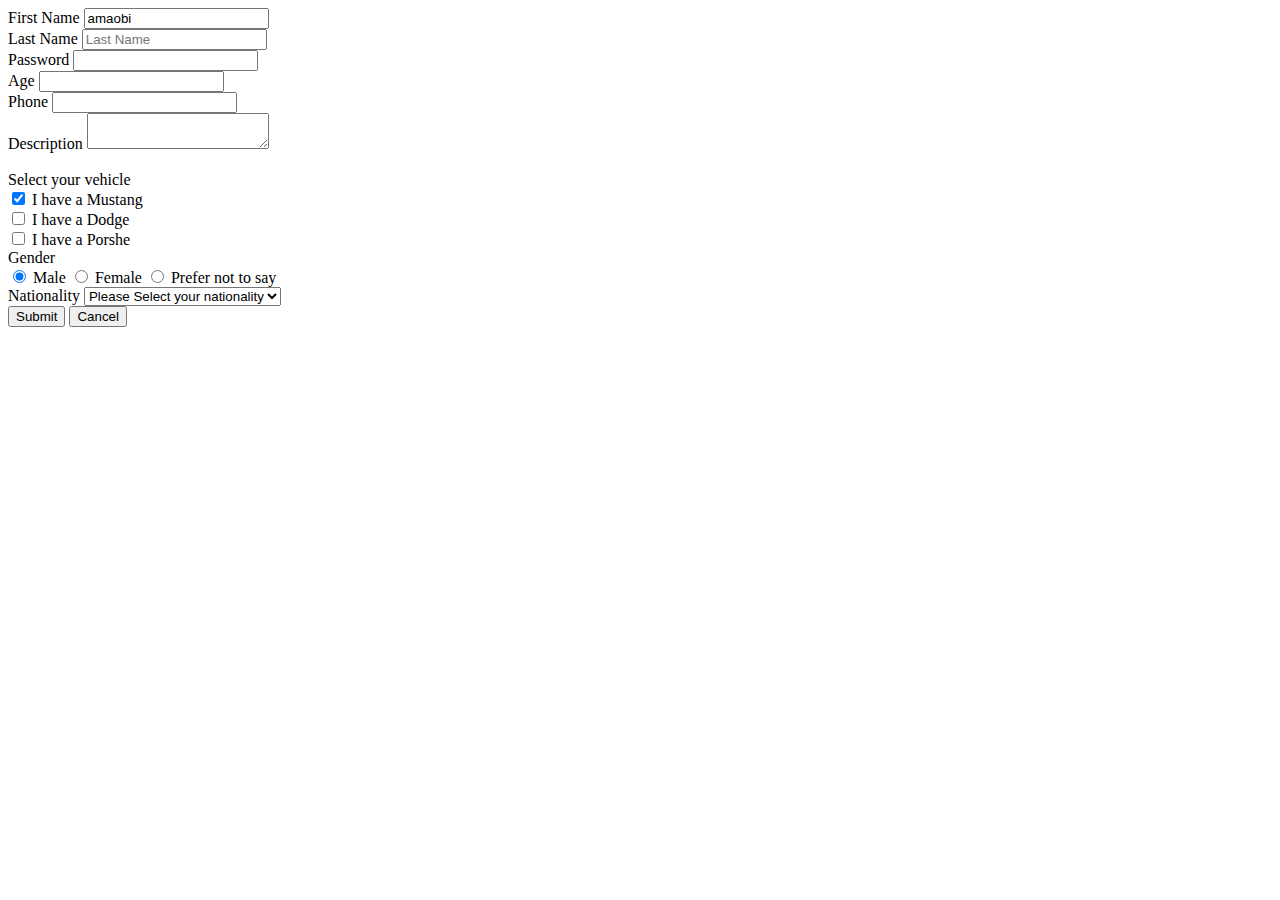
==== contact.html @ 165097d5 "add form examples" ====
<!DOCTYPE html>
<html lang="en">
<head>
    <meta charset="UTF-8">
    <meta name="viewport" content="width=device-width, initial-scale=1.0">
    <title>Contact Form</title>
</head>
<body>

    <form action="" method="POST">
        <label for="firstname">First Name</label>
        <input type="text" name="firstname" placeholder="First Name" value="amaobi" required > <br>
        <label for="lastname">Last Name</label>
        <input type="text" name="lastname" placeholder="Last Name"><br>
        <label for="password">Password</label>
        <input type="password" name="password"><br>
        <label for="age">Age</label>
        <input type="number" name="age" ><br>
        <label for="phone">Phone</label>
        <input type="tel" name="phonenumber" ><br>
        <label for="description">Description</label>
        <textarea name="description"></textarea><br> <br>

        <label for="vehicle">Select your vehicle</label><br>
        <input type="checkbox" name="vehicle1" value="Mustang" checked> <label for="vehicle1"> I have a Mustang</label><br>
        <input type="checkbox" name="vehicle2" value="Dodge"> <label for="vehicle2"> I have a Dodge</label><br>
        <input type="checkbox" name="vehicle3" value="Porshe"> <label for="vehicle3"> I have a Porshe</label> <br>

        <label for="Sex">Gender</label><br>
        <input type="radio" name="sex" value="Male" checked> <label for="male">Male</label>
        <input type="radio" name="sex" value="Female"> <label for="female">Female</label>
        <input type="radio" name="sex" value="none"> <label for="female">Prefer not to say</label>
        <br>
        <label for="nationality">Nationality</label>
        <select name="nationality">
            <option> Please Select your nationality</option>
            <option value="Nigeria">Nigeria</option>
            <option value="Ghana">Ghana</option>
            <option value="Kenya">Kenya</option>
            <option value="South Africa">South Africa</option>

        </select>
        <br>

        <input type="submit" value="Submit"> <!-- This is the most used button type to submit a form-->

        <button type="button" id="cancel-button" > Cancel</button>
    </form>
    
</body>
</html>
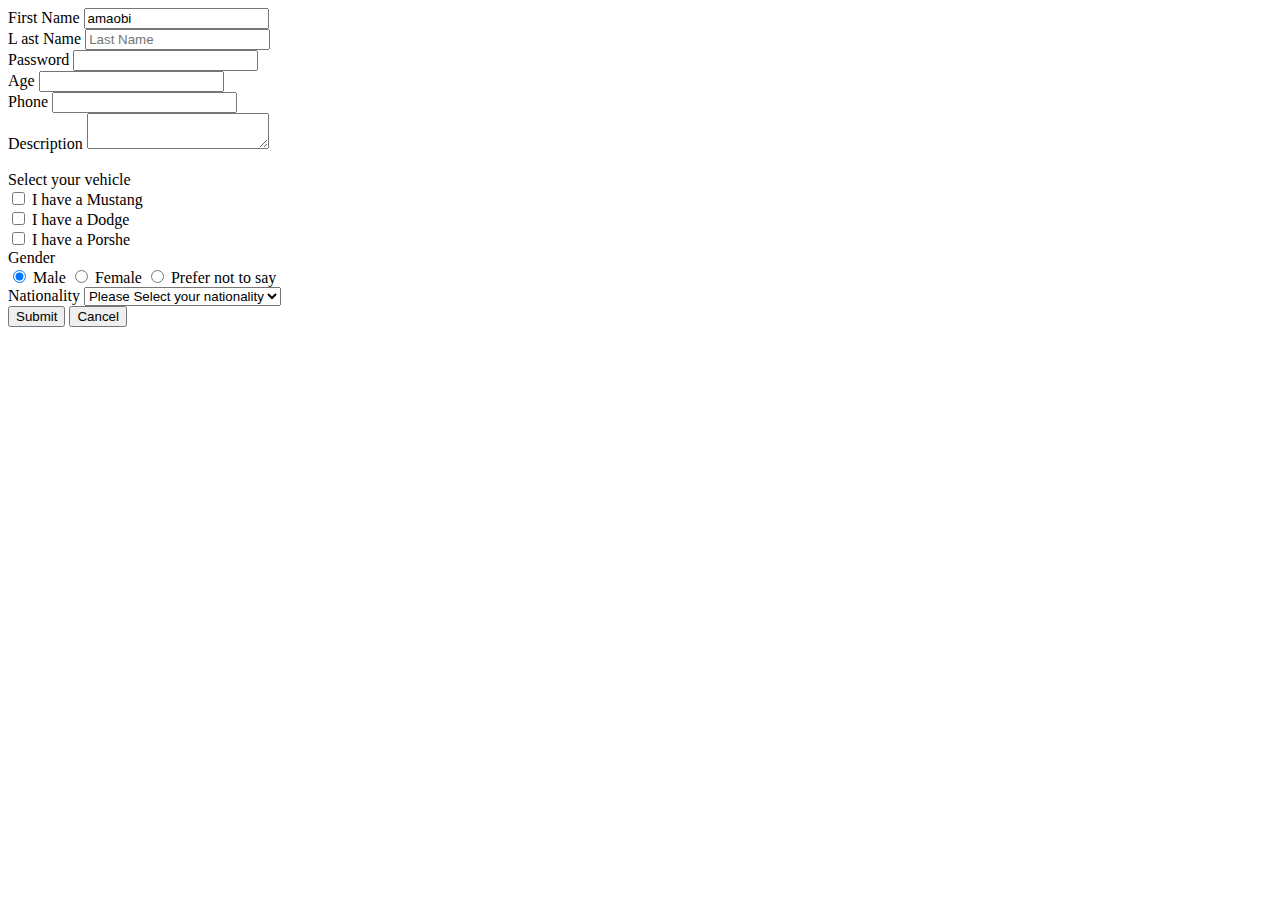
==== commit 2583e705: "add css style to contact.html" ====
--- a/contact.html
+++ b/contact.html
@@ -10,7 +10,7 @@
     <form action="" method="POST">
         <label for="firstname">First Name</label>
         <input type="text" name="firstname" placeholder="First Name" value="amaobi" required > <br>
-        <label for="lastname">Last Name</label>
+        <label for="lastname">L ast Name</label>
         <input type="text" name="lastname" placeholder="Last Name"><br>
         <label for="password">Password</label>
         <input type="password" name="password"><br>
@@ -22,14 +22,14 @@
         <textarea name="description"></textarea><br> <br>
 
         <label for="vehicle">Select your vehicle</label><br>
-        <input type="checkbox" name="vehicle1" value="Mustang" checked> <label for="vehicle1"> I have a Mustang</label><br>
+        <input type="checkbox" name="vehicle1" value="Mustang"> <label for="vehicle1"> I have a Mustang</label><br>
         <input type="checkbox" name="vehicle2" value="Dodge"> <label for="vehicle2"> I have a Dodge</label><br>
         <input type="checkbox" name="vehicle3" value="Porshe"> <label for="vehicle3"> I have a Porshe</label> <br>
 
         <label for="Sex">Gender</label><br>
         <input type="radio" name="sex" value="Male" checked> <label for="male">Male</label>
         <input type="radio" name="sex" value="Female"> <label for="female">Female</label>
-        <input type="radio" name="sex" value="none"> <label for="female">Prefer not to say</label>
+        <input type="radio" name="sex" value="none"> <label for="none">Prefer not to say</label>
         <br>
         <label for="nationality">Nationality</label>
         <select name="nationality">
